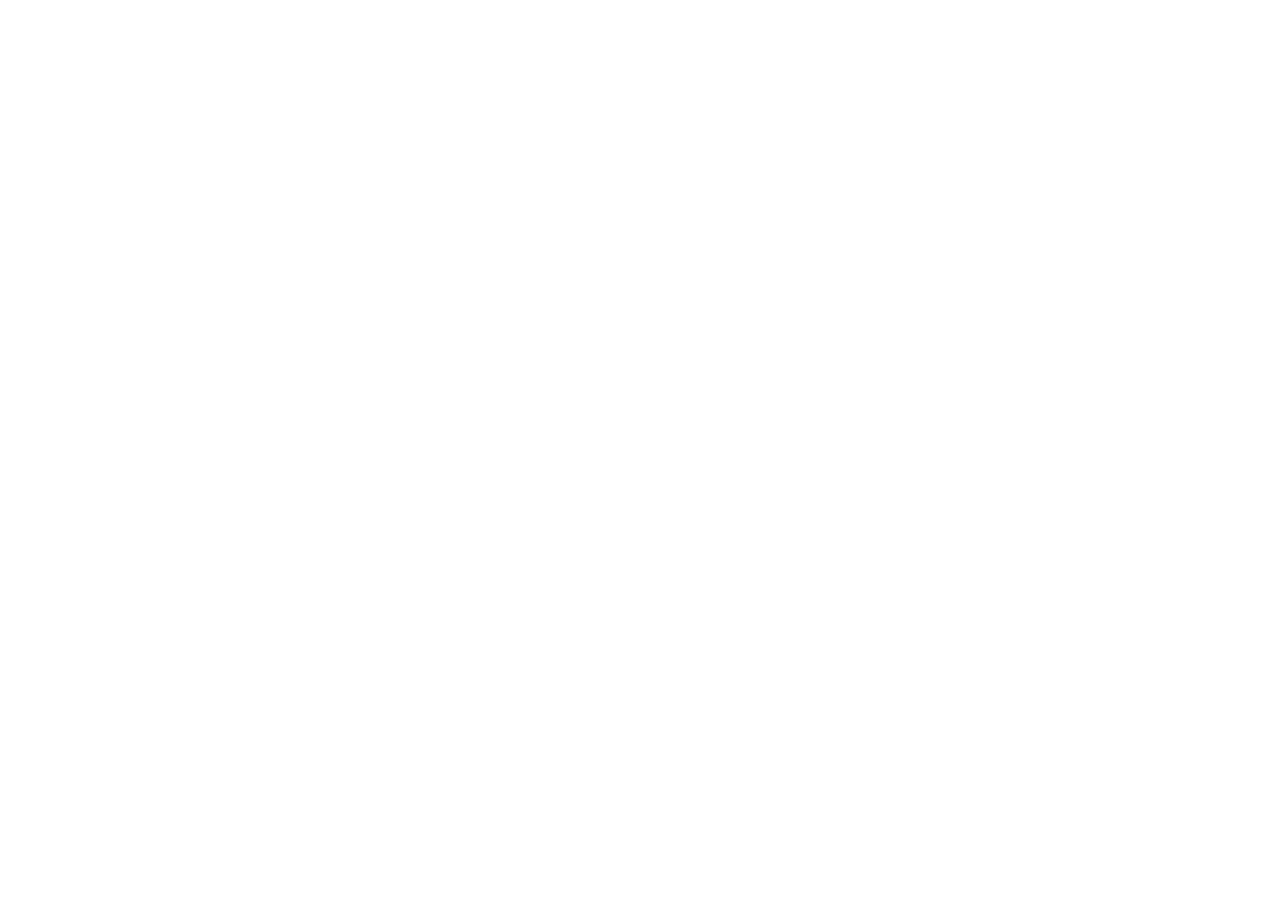
==== letter1.html @ dbd649f3 "Final few changes" ====
<!DOCTYPE html>
<html lang="en">
<head>
    <meta charset="UTF-8">
    <meta name="viewport" content="width=device-width, initial-scale=1.0">
    <title>Letter - Berkshire Hathaway</title>
</head>
<body>
    
    
</body>
</html>
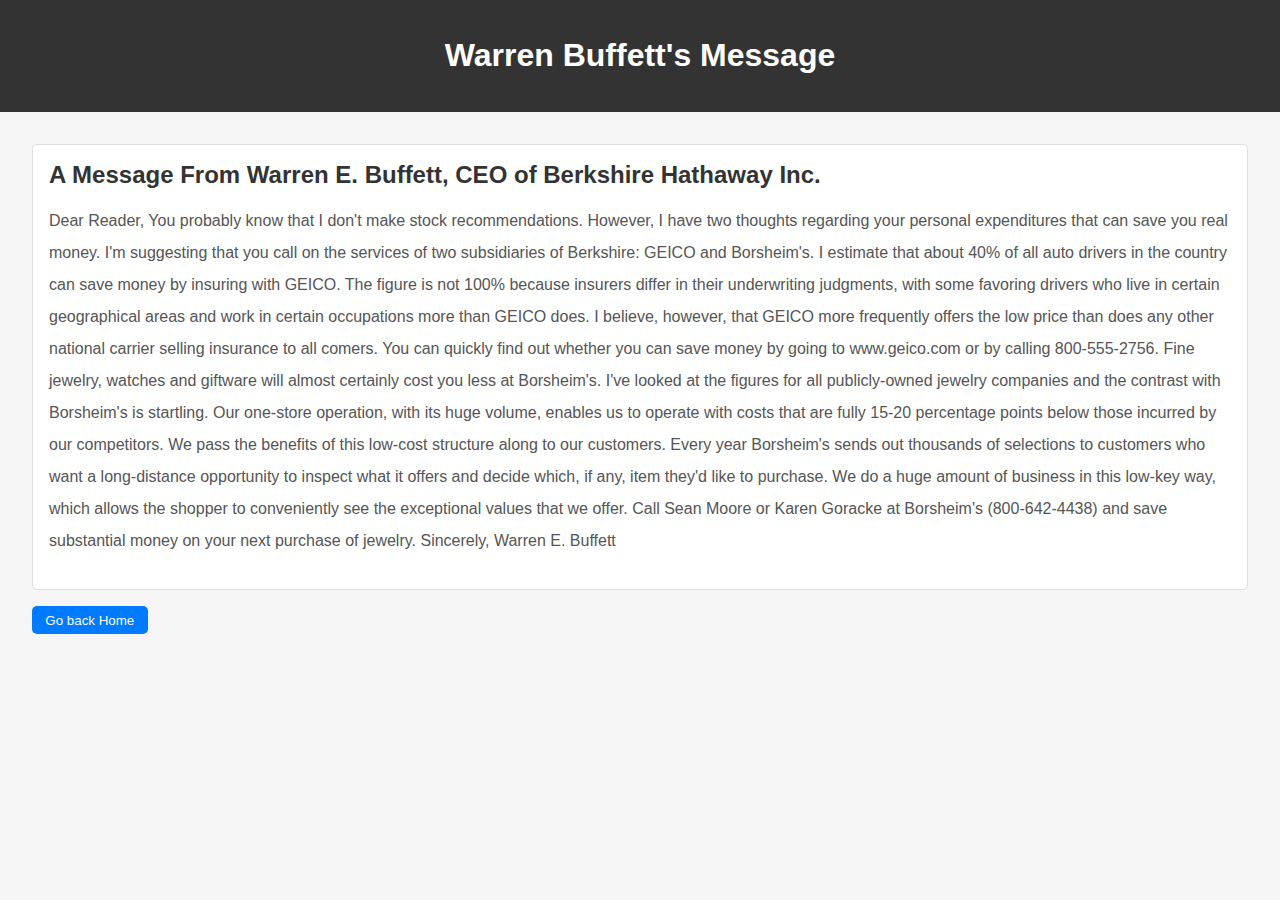
==== commit ca393483: "added letters" ====
--- a/letter1.html
+++ b/letter1.html
@@ -3,10 +3,35 @@
 <head>
     <meta charset="UTF-8">
     <meta name="viewport" content="width=device-width, initial-scale=1.0">
-    <title>Letter - Berkshire Hathaway</title>
+    <title>Warren Buffett's Message</title>
+    <link rel="stylesheet" href="lettersyles.css">
 </head>
 <body>
-    
-    
+    <header>
+        <h1>Warren Buffett's Message</h1>
+    </header>
+    <main>
+        <div class="letter" id="letter1">
+            <h2 onclick="toggleLetter('content1')">A Message From Warren E. Buffett, CEO of Berkshire Hathaway Inc. </h2>
+            <p id="content1" class="letter-content">Dear Reader,
+
+                You probably know that I don't make stock recommendations. However, I have two thoughts regarding your personal expenditures that can save you real money. I'm suggesting that you call on the services of two subsidiaries of Berkshire: GEICO and Borsheim's.
+                
+                I estimate that about 40% of all auto drivers in the country can save money by insuring with GEICO. The figure is not 100% because insurers differ in their underwriting judgments, with some favoring drivers who live in certain geographical areas and work in certain occupations more than GEICO does. I believe, however, that GEICO more frequently offers the low price than does any other national carrier selling insurance to all comers. You can quickly find out whether you can save money by going to www.geico.com or by calling 800-555-2756.
+                
+                Fine jewelry, watches and giftware will almost certainly cost you less at Borsheim's. I've looked at the figures for all publicly-owned jewelry companies and the contrast with Borsheim's is startling. Our one-store operation, with its huge volume, enables us to operate with costs that are fully 15-20 percentage points below those incurred by our competitors. We pass the benefits of this low-cost structure along to our customers.
+                
+                Every year Borsheim's sends out thousands of selections to customers who want a long-distance opportunity to inspect what it offers and decide which, if any, item they'd like to purchase. We do a huge amount of business in this low-key way, which allows the shopper to conveniently see the exceptional values that we offer. Call Sean Moore or Karen Goracke at Borsheim's (800-642-4438) and save substantial money on your next purchase of jewelry.
+                
+                    Sincerely,
+                    
+                    Warren E. Buffett</p>
+        </div>
+        <button class=home-button type="button"
+            onclick="window.location.href = 'index.html'";>Go back Home</button>
+        
+        <!-- Add more letters as needed -->
+    </main>
+    <script src="scripts.js"></script>
 </body>
-</html>+</html>
--- a/lettersyles.css
+++ b/lettersyles.css
@@ -0,0 +1,55 @@
+body {
+    font-family: Arial, sans-serif;
+    margin: 0;
+    padding: 0;
+    background-color: #f5f5f5;
+}
+
+header {
+    background-color: #333;
+    color: #fff;
+    padding: 1em 0;
+    text-align: center;
+}
+
+main {
+    padding: 2em;
+}
+
+.letter {
+    background-color: #fff;
+    border: 1px solid #ddd;
+    border-radius: 5px;
+    margin-bottom: 1em;
+    padding: 1em;
+}
+
+.letter h2 {
+    cursor: pointer;
+    margin: 0;
+    color: #333;
+}
+
+.letter h2:hover {
+    color: #007bff;
+}
+
+.letter-content {
+    display: block;
+    margin-top: 1em;
+    color: #555;
+    line-height: 2;
+}
+
+.home-button {
+    background-color: #007bff;
+    color: #fff;
+    padding: 0.5em 1em;
+    border: none;
+    border-radius: 5px;
+    cursor: pointer;
+}
+
+.home-button:hover {
+    background-color: #0056b3;
+}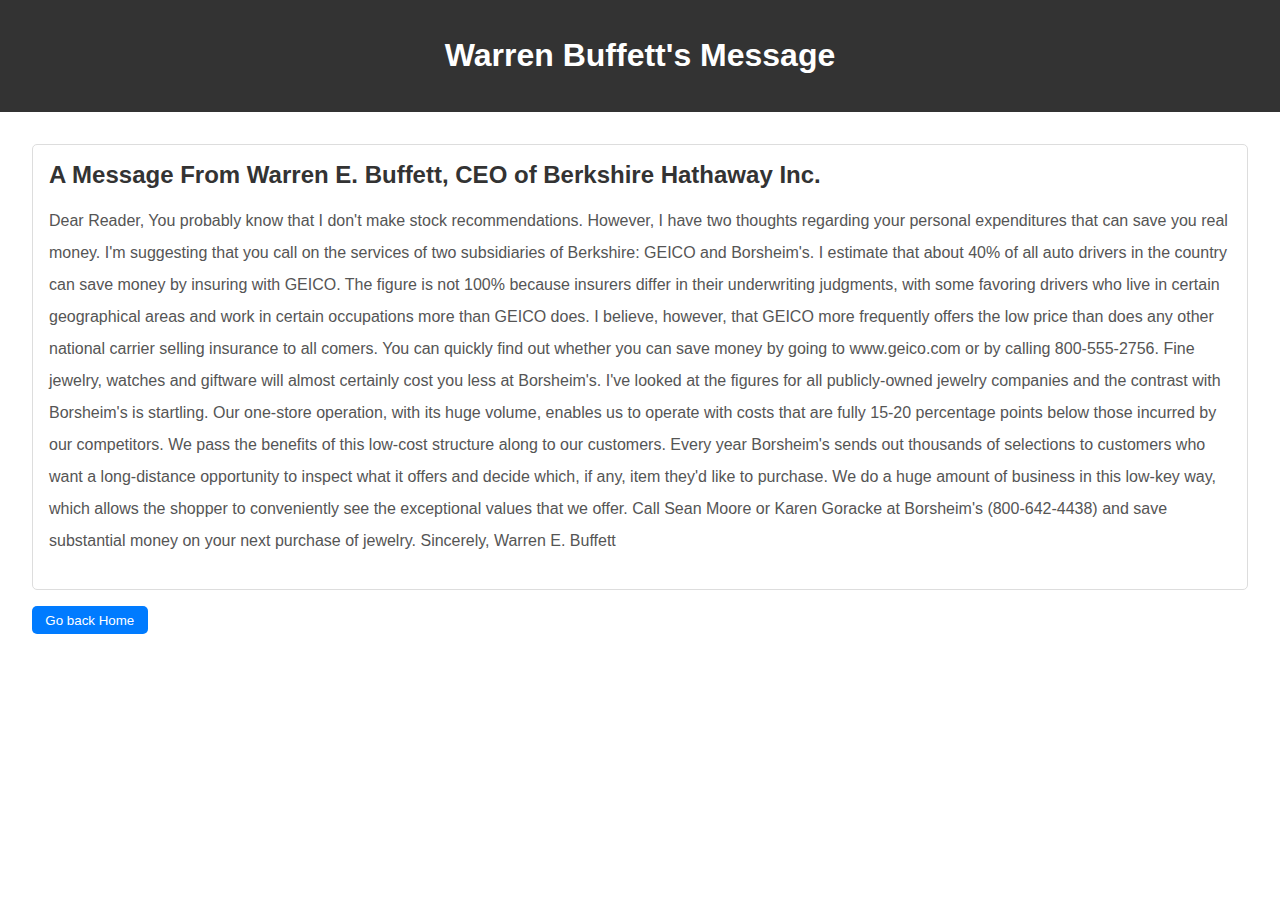
==== commit 36f12bf9: "Finished" ====
--- a/letter1.html
+++ b/letter1.html
@@ -4,6 +4,7 @@
     <meta charset="UTF-8">
     <meta name="viewport" content="width=device-width, initial-scale=1.0">
     <title>Warren Buffett's Message</title>
+    <link rel="shortcut icon" href="Screenshot 2024-05-19 at 11-54-16 Logo Maker Used By 2.3 Million Startups.png" type="image/png">
     <link rel="stylesheet" href="lettersyles.css">
 </head>
 <body>
--- a/lettersyles.css
+++ b/lettersyles.css
@@ -1,8 +1,8 @@
+
 body {
     font-family: Arial, sans-serif;
     margin: 0;
     padding: 0;
-    background-color: #f5f5f5;
 }
 
 header {
